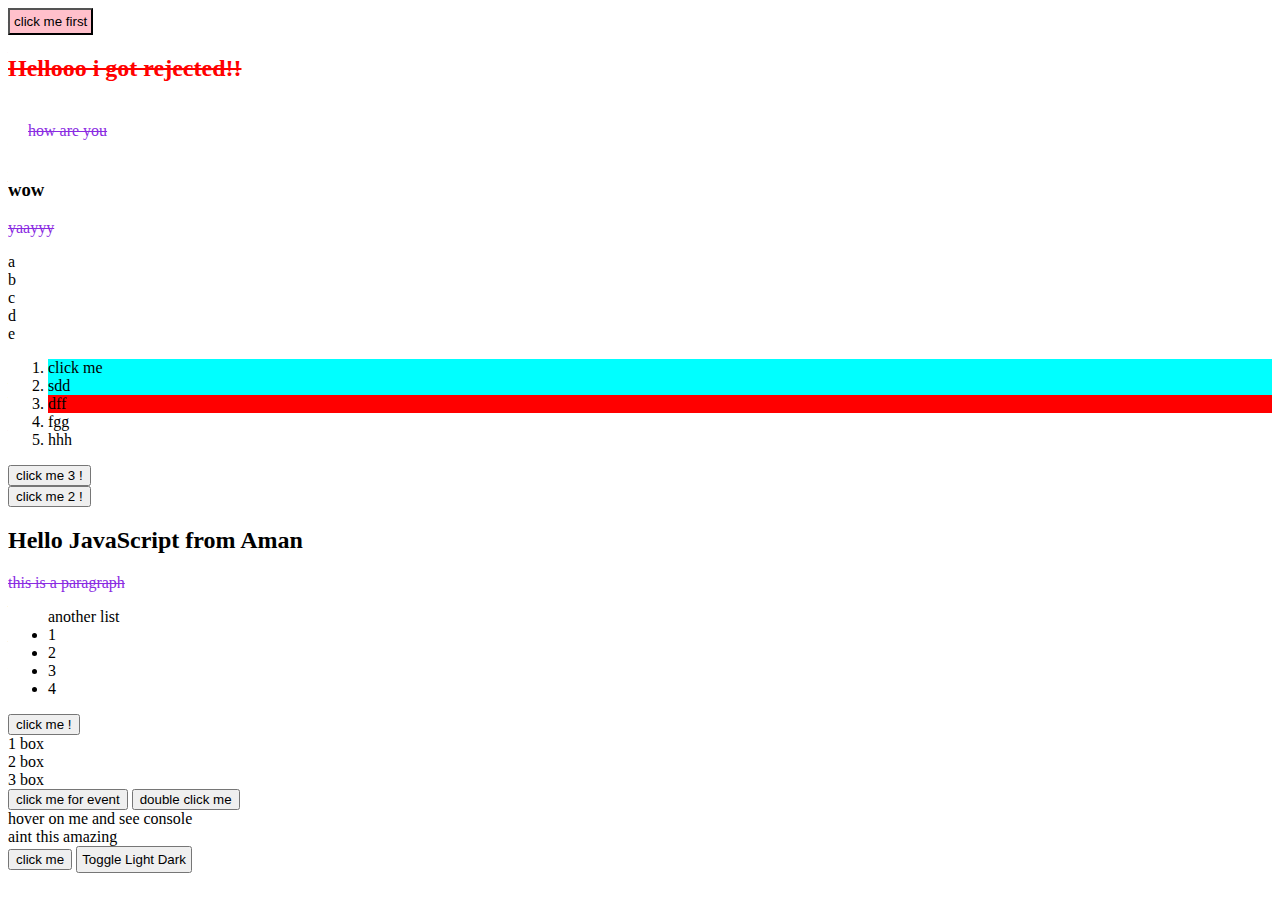
==== index.html @ ca0f5889 "events" ====
<!DOCTYPE html>
<html lang="en">
  <head>
    <meta charset="UTF-8" />
    <meta name="viewport" content="width=device-width, initial-scale=1.0" />
    <title>javascript practice</title>
    <link rel="stylesheet" href="style.css" />
  </head>
  <body>
    <p id="paraOne" class="heading">welcome to the js dom!</p>
    <p id="paraTwo" class="heading">how are you</p>

    <h3>hi there</h3>
    <div>
      <p>yaayyy</p>
    </div>
    <ui>
      <li>a</li>
      <li>b</li>
      <li>c</li>
      <li>d</li>
      <li>e</li>
    </ui>

    <ol class="listOne">
      <li class="listItem" id="item1">click me</li>
      <li class="listItem" id="item2">sdd</li>
      <li class="listItem" id="item3">dff</li>
      <li class="listItem" id="item4">fgg</li>
      <li class="listItem" id="item5">hhh</li>
    </ol>

    <div id="pracONe">
      <h2 id="pracHeading">Hello JavaScript</h2>
      <p>this is a paragraph</p>
      <ul>
        another list
        <li>1</li>
        <li>2</li>
        <li>3</li>
        <li>4</li>
      </ul>
    </div>

    <div class="box">first div</div>
    <div class="box">second div</div>
    <div class="box">third div</div>

    <button onclick="console.log('hello i am clicked');">
      click me for event
    </button>

    <button ondblclick="console.log('did a double click');">
      double click me
    </button>

    <div onmouseover="console.log('mouse hovered');">
      hover on me and see console
    </div>

    <div id="somediv">aint this amazing</div>

    <button id="btn1">click me</button>

    <script src="prac1datatypes.js"></script>
    <script src="prac2operators.js"></script>
    <script src="prac3loops.js"></script>
    <script src="prac4string.js"></script>
    <script src="prac5arrays.js"></script>
    <script src="prac6functions.js"></script>
    <script src="prac7_dom.js"></script>
    <script src="prac8events.js"></script>
  </body>
</html>
---- style.css ----
p {
  color: blueviolet;
  text-decoration: line-through;
}

.newClass {
  background-color: aqua;
}

.light {
  background-color: white;
  color: black;
}
.dark {
  background-color: black;
  color: white;
}
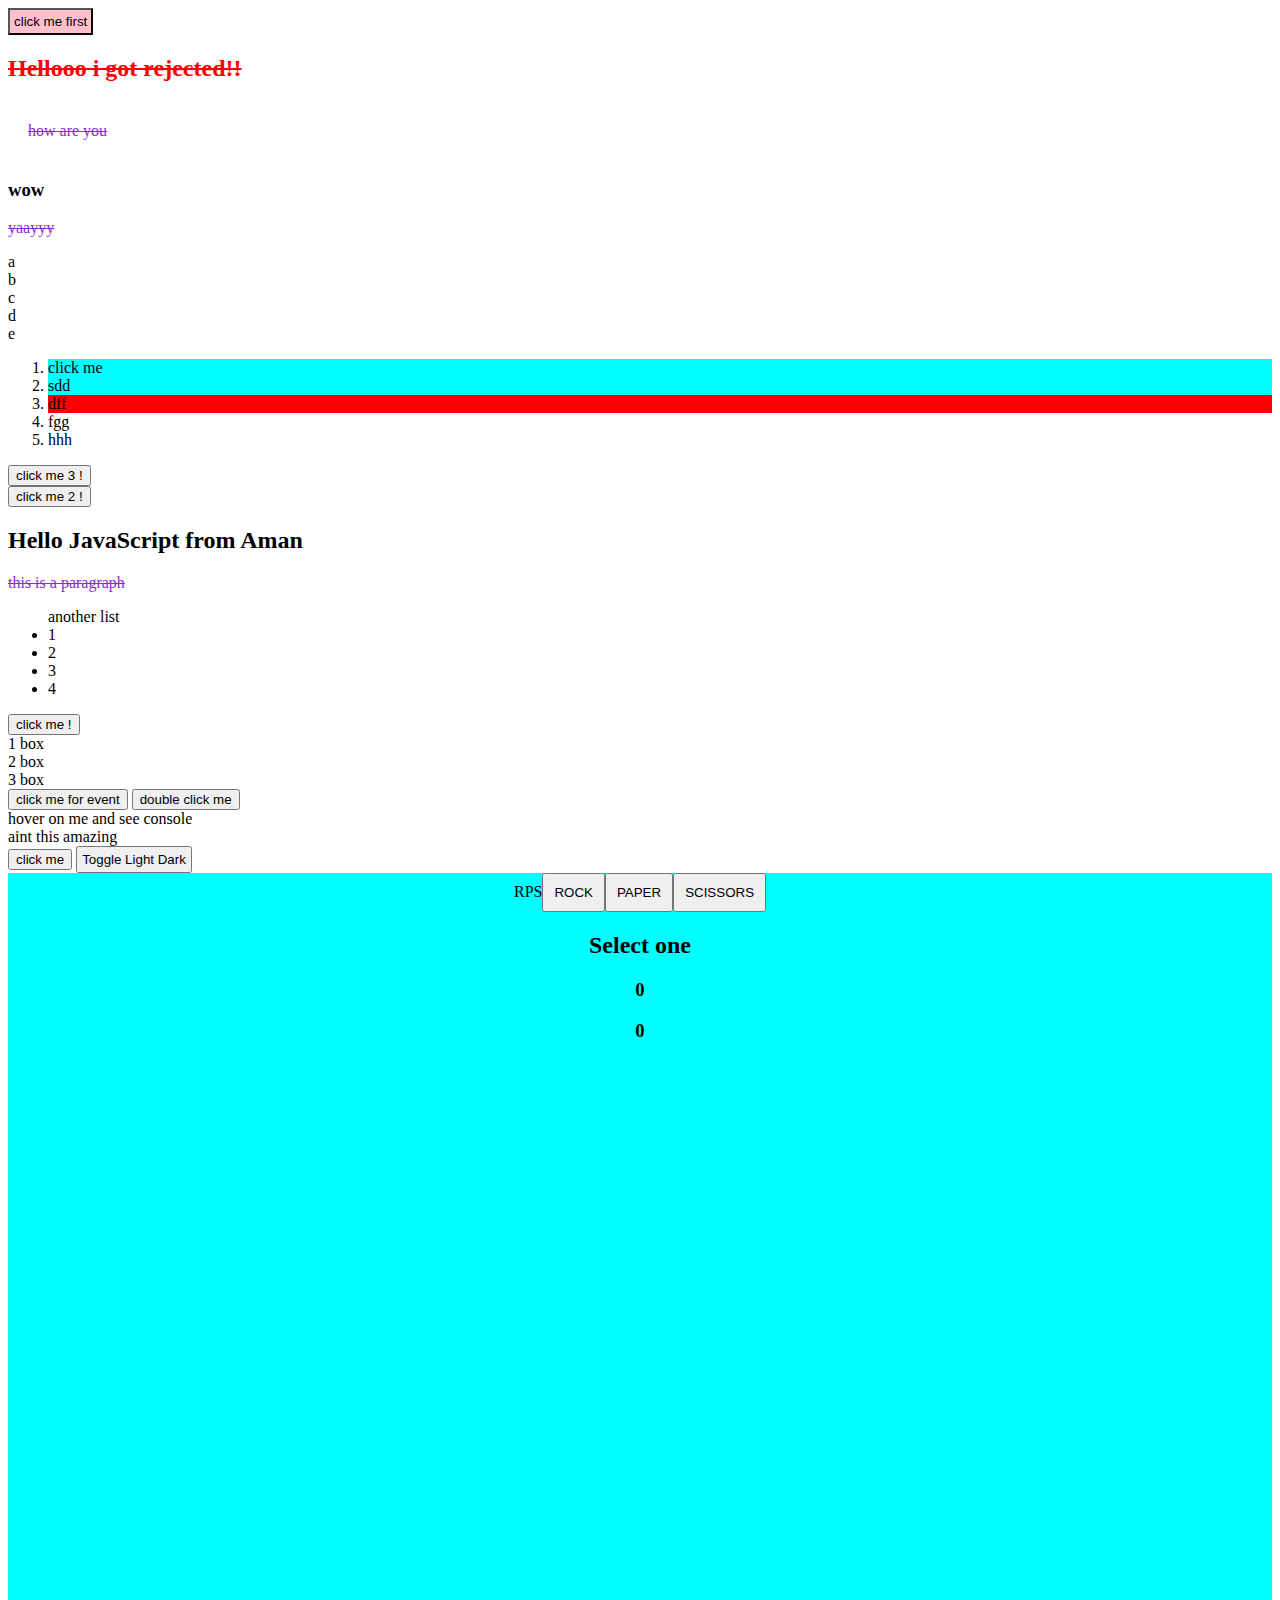
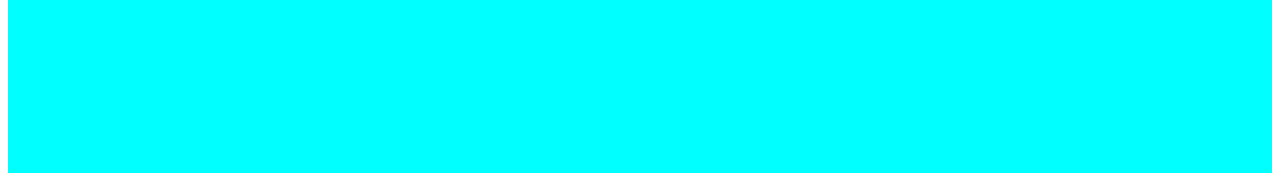
==== commit 1e1069c3: "rock paper scissors game" ====
--- a/index.html
+++ b/index.html
@@ -70,5 +70,6 @@
     <script src="prac6functions.js"></script>
     <script src="prac7_dom.js"></script>
     <script src="prac8events.js"></script>
+    <script src="prac9rockpaperscissors.js"></script>
   </body>
 </html>
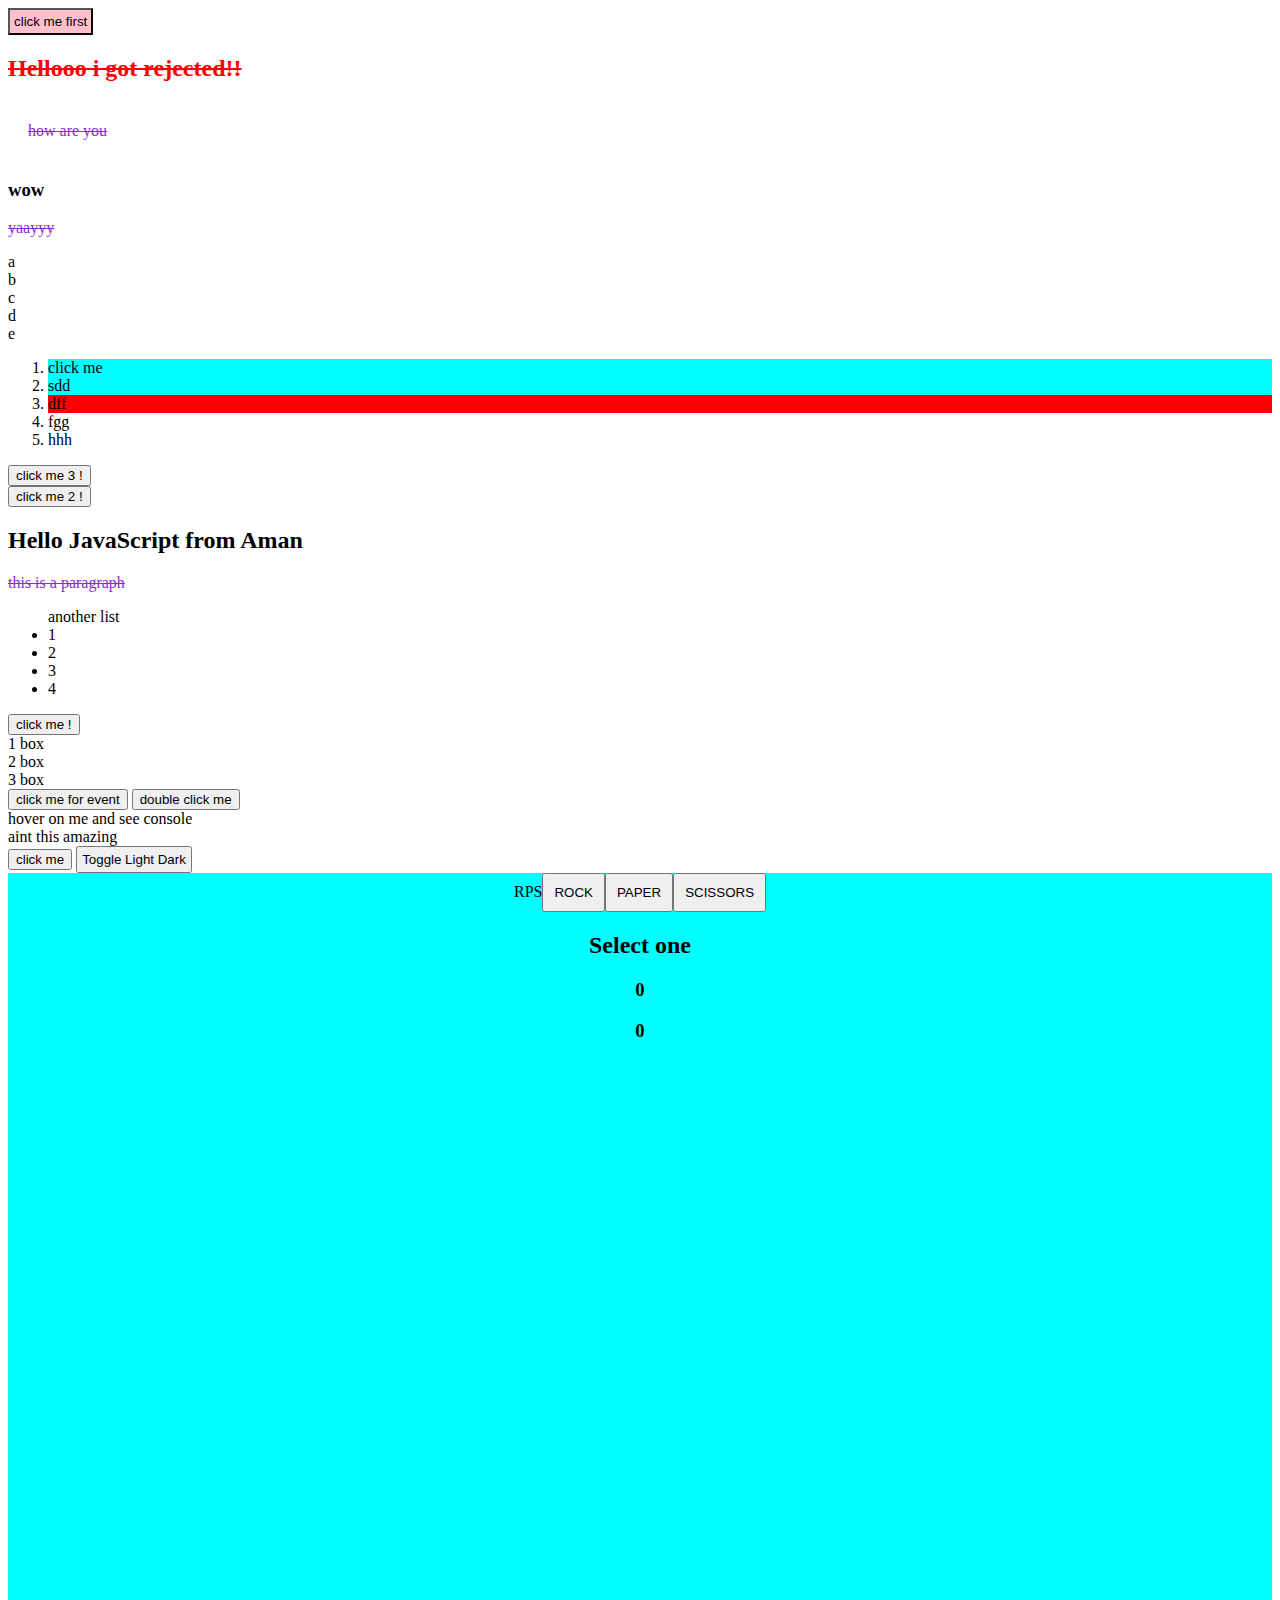
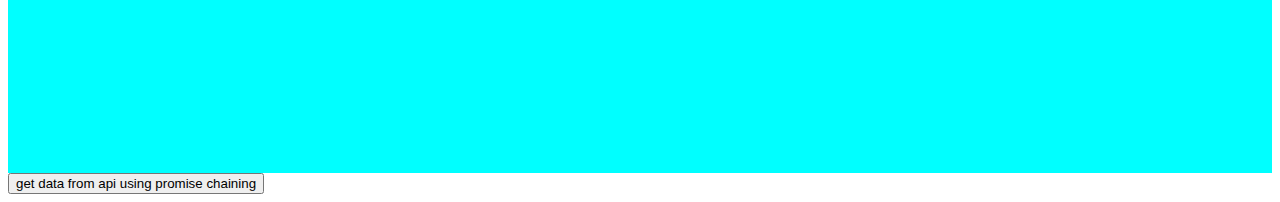
==== commit ded42ed6: "fetch api" ====
--- a/index.html
+++ b/index.html
@@ -71,5 +71,9 @@
     <script src="prac7_dom.js"></script>
     <script src="prac8events.js"></script>
     <script src="prac9rockpaperscissors.js"></script>
+    <script src="prac_10_classes.js"></script>
+    <script src="prac_11_promiseCallback.js"></script>
+    <script src="prac_12_asyncawait.js"></script>
+    <script src="prac_13_fetchapi.js"></script>
   </body>
 </html>
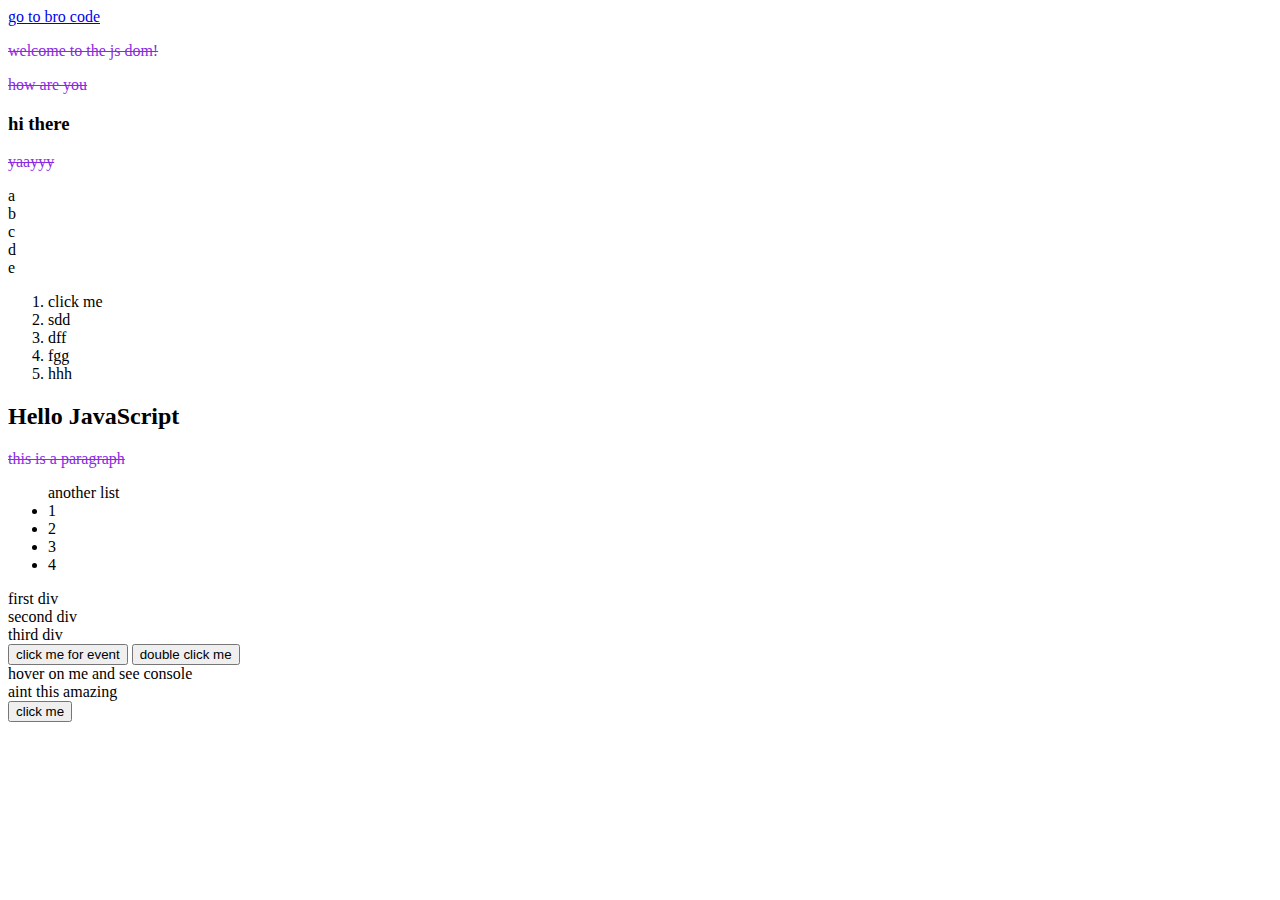
==== commit a3019ab4: "bro code" ====
--- a/index.html
+++ b/index.html
@@ -7,6 +7,8 @@
     <link rel="stylesheet" href="style.css" />
   </head>
   <body>
+    <a href="indexbc.html">go to bro code</a>
+
     <p id="paraOne" class="heading">welcome to the js dom!</p>
     <p id="paraTwo" class="heading">how are you</p>
 
@@ -62,7 +64,7 @@
 
     <button id="btn1">click me</button>
 
-    <script src="prac1datatypes.js"></script>
+    <!-- <script src="prac1datatypes.js"></script>
     <script src="prac2operators.js"></script>
     <script src="prac3loops.js"></script>
     <script src="prac4string.js"></script>
@@ -74,6 +76,6 @@
     <script src="prac_10_classes.js"></script>
     <script src="prac_11_promiseCallback.js"></script>
     <script src="prac_12_asyncawait.js"></script>
-    <script src="prac_13_fetchapi.js"></script>
+    <script src="prac_13_fetchapi.js"></script> -->
   </body>
 </html>
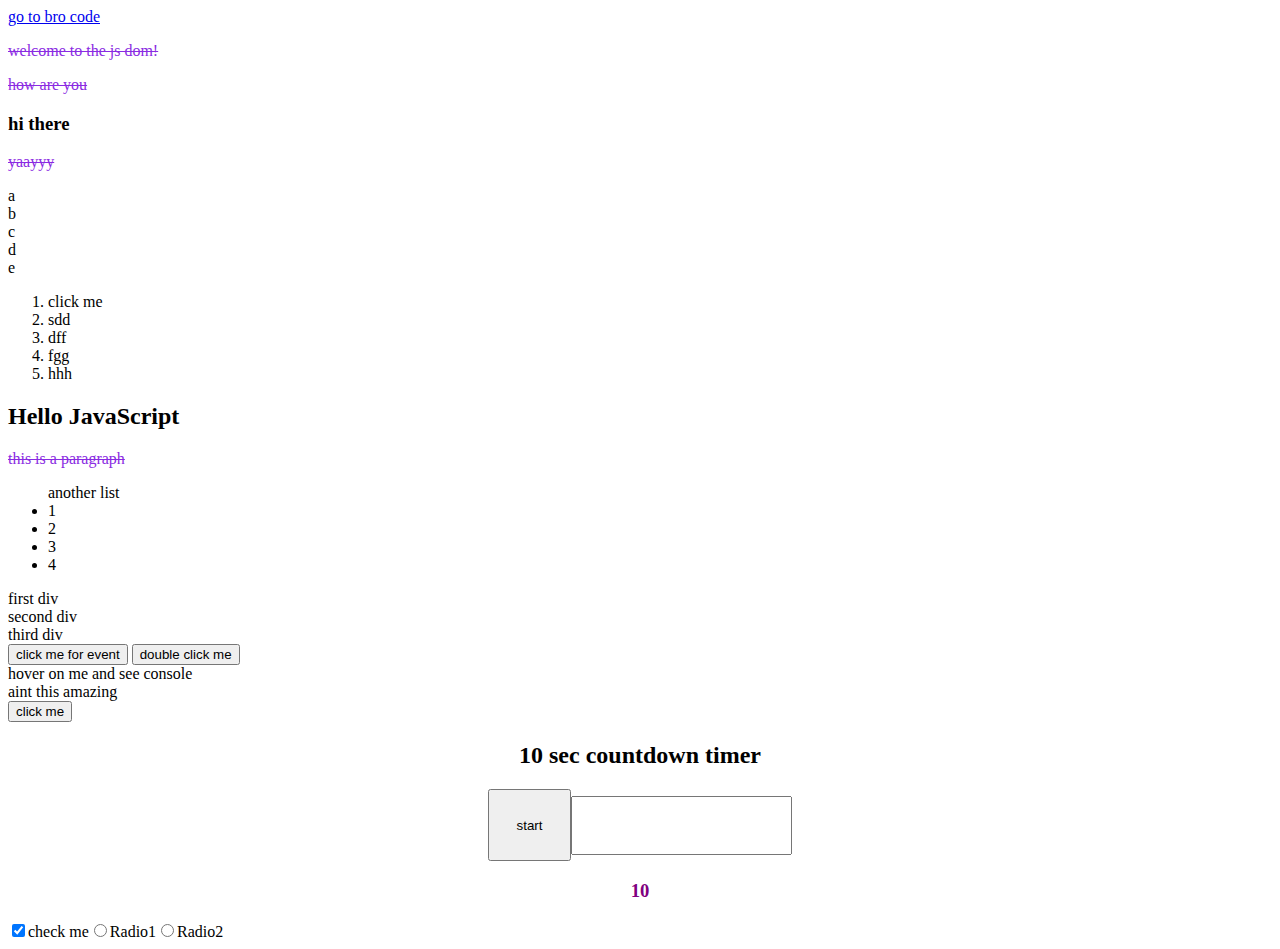
==== commit 32562de5: "creating develop branch" ====
--- a/index.html
+++ b/index.html
@@ -64,18 +64,19 @@
 
     <button id="btn1">click me</button>
 
-    <!-- <script src="prac1datatypes.js"></script>
-    <script src="prac2operators.js"></script>
-    <script src="prac3loops.js"></script>
-    <script src="prac4string.js"></script>
-    <script src="prac5arrays.js"></script>
-    <script src="prac6functions.js"></script>
-    <script src="prac7_dom.js"></script>
-    <script src="prac8events.js"></script>
-    <script src="prac9rockpaperscissors.js"></script>
-    <script src="prac_10_classes.js"></script>
-    <script src="prac_11_promiseCallback.js"></script>
-    <script src="prac_12_asyncawait.js"></script>
+    <!-- <script src="prac1datatypes.js"></script> -->
+    <!-- <script src="prac2operators.js"></script> -->
+    <!-- <script src="prac3loops.js"></script> -->
+    <!-- <script src="prac4string.js"></script> -->
+    <!-- <script src="prac5arrays.js"></script> -->
+    <!-- <script src="prac6functions.js"></script> -->
+    <!-- <script src="prac7_dom.js"></script> -->
+    <!-- <script src="prac8events.js"></script> -->
+    <!-- <script src="prac9rockpaperscissors.js"></script> -->
+    <!-- <script src="prac_10_classes.js"></script> -->
+    <!-- <script src="prac_11_promiseCallback.js"></script> -->
+    <!--<script src="prac_12_asyncawait.js"></script>
     <script src="prac_13_fetchapi.js"></script> -->
+    <script src="prac_14_revision.js"></script>
   </body>
 </html>
